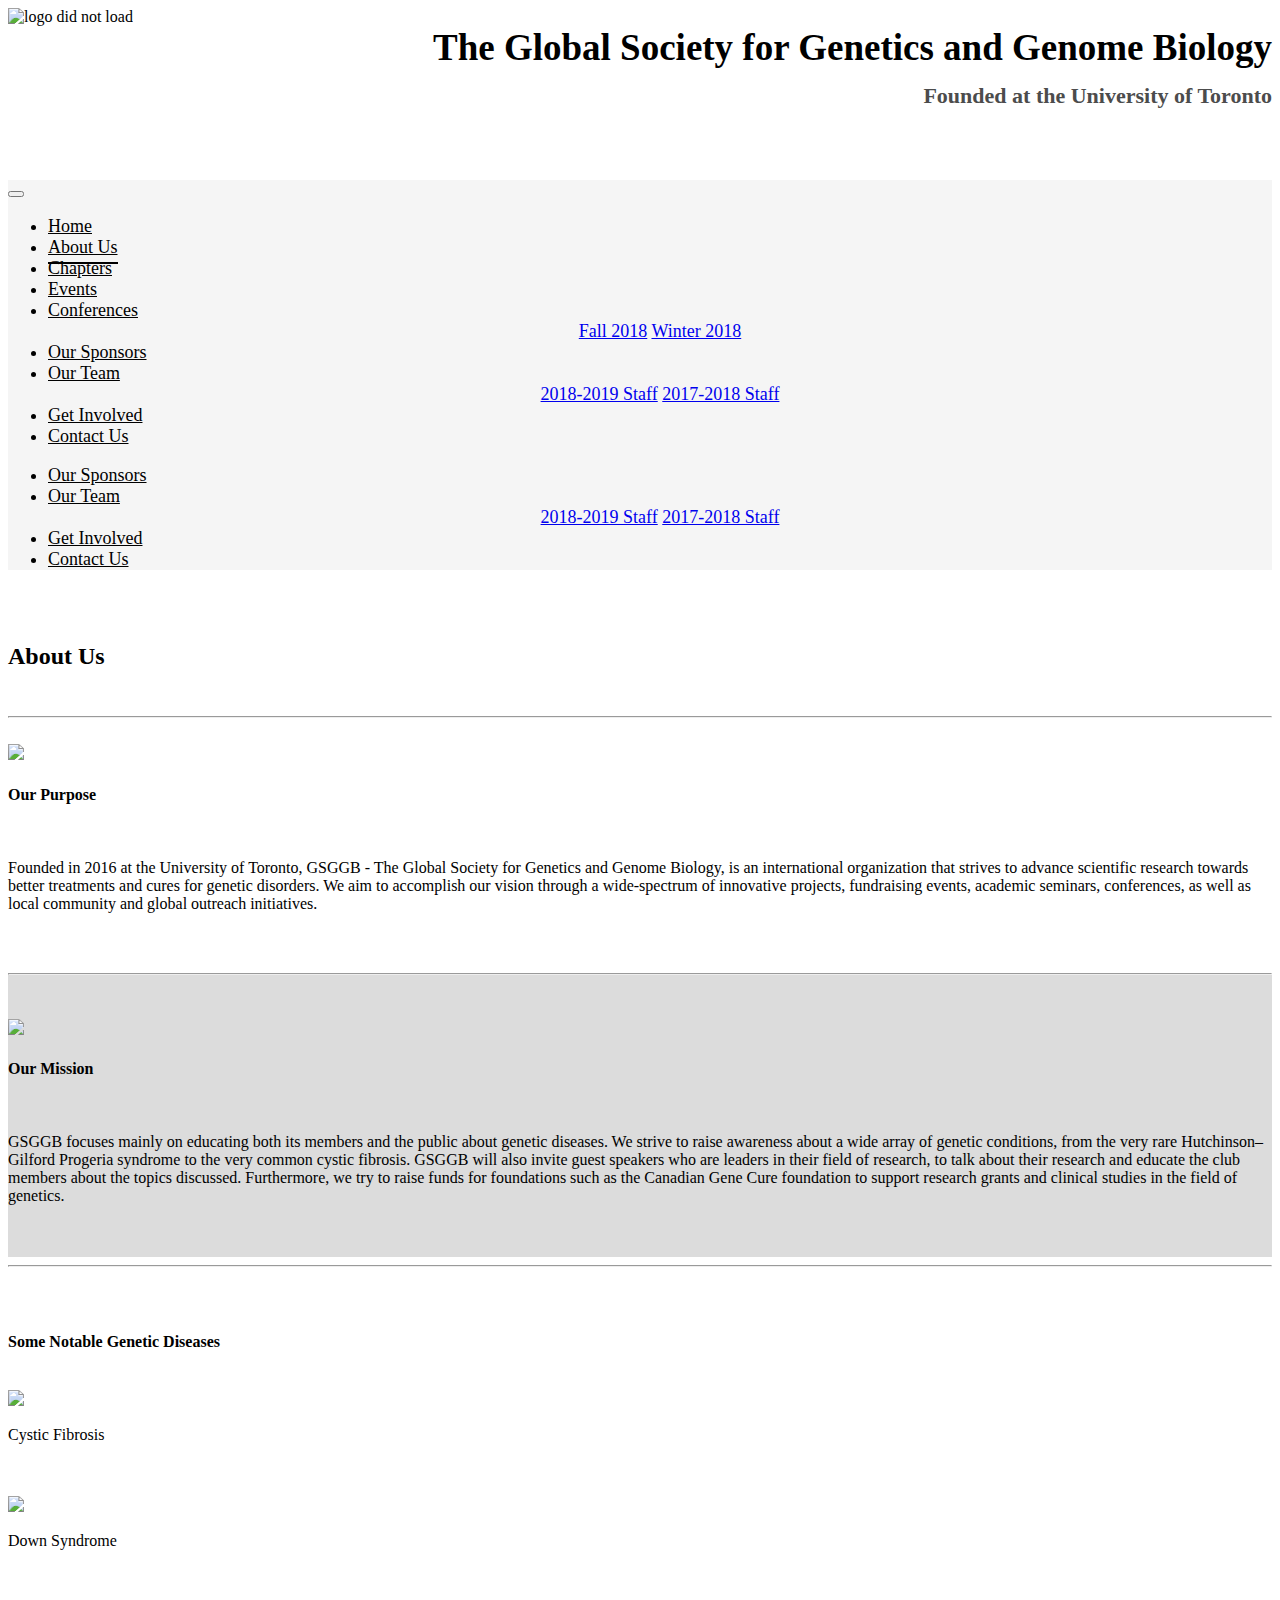
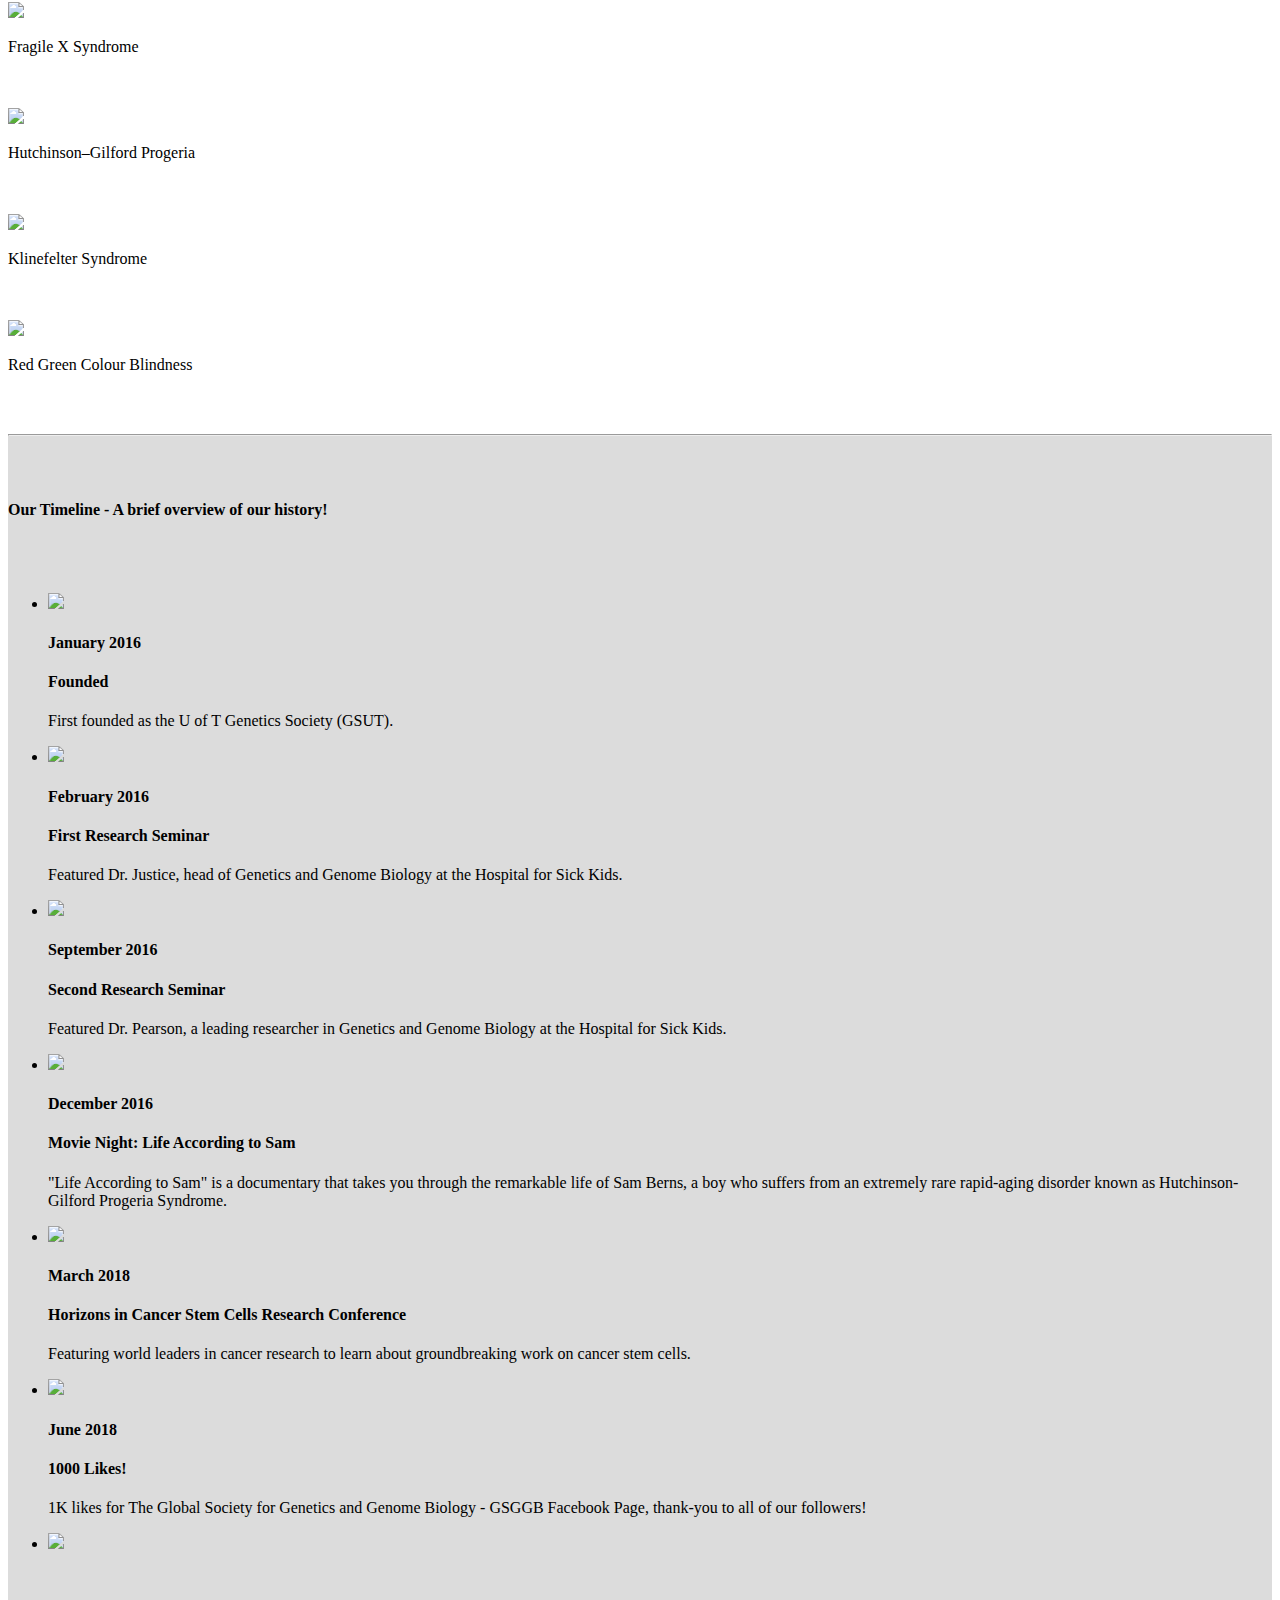
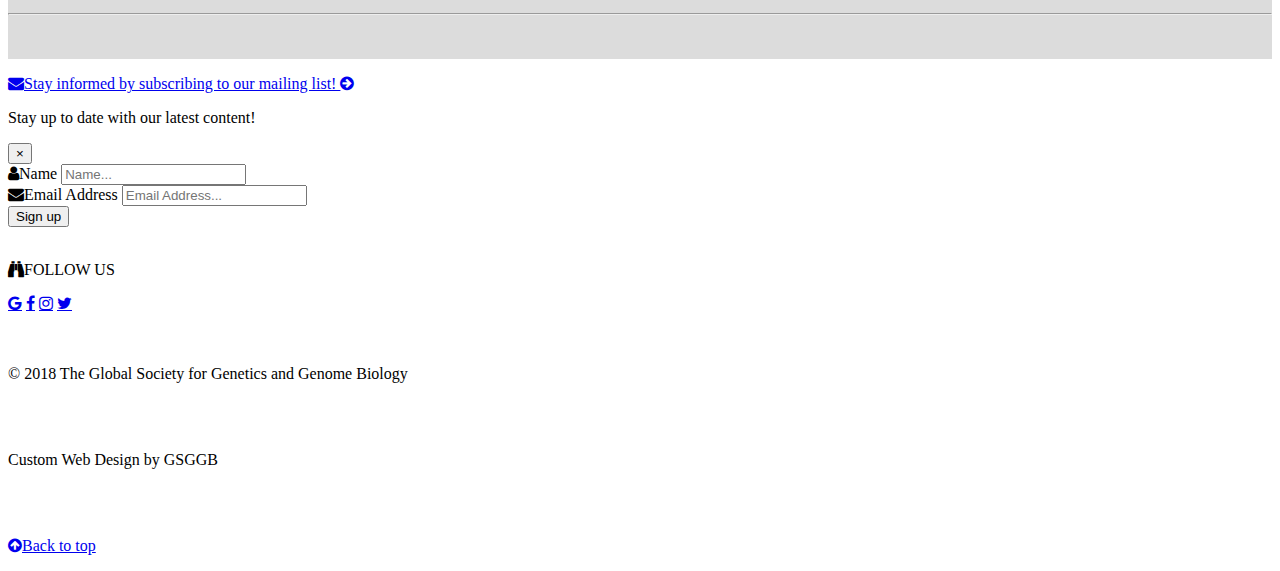
==== aboutus.html @ 0e6413f9 "Included nav.css in the html files" ====
<!doctype html>
<html lang="en">
    <head>
    <!-- Required meta tags -->
    <meta charset="utf-8">
    <meta name="viewport" content="width=device-width, initial-scale=1, shrink-to-fit=no">

    <!-- Bootstrap CSS -->
    <link rel="stylesheet" href="https://stackpath.bootstrapcdn.com/bootstrap/4.1.1/css/bootstrap.min.css" integrity="sha384-WskhaSGFgHYWDcbwN70/dfYBj47jz9qbsMId/iRN3ewGhXQFZCSftd1LZCfmhktB" crossorigin="anonymous">

    <!-- Font Awesome CSS -->
    <link rel="stylesheet" href="https://use.fontawesome.com/releases/v5.0.13/css/all.css" integrity="sha384-DNOHZ68U8hZfKXOrtjWvjxusGo9WQnrNx2sqG0tfsghAvtVlRW3tvkXWZh58N9jp" crossorigin="anonymous">

    <!-- W3Schools CSS -->
    <link rel="stylesheet" href="https://cdnjs.cloudflare.com/ajax/libs/font-awesome/4.7.0/css/font-awesome.min.css">

    <!-- Custom CSS -->
    <link href="css/index.css" rel="stylesheet">
    <link href="css/index-mobile.css" rel="stylesheet">
    <link href="css/footer.css" rel="stylesheet">
    <link href="css/footer-mobile.css" rel="stylesheet">
    <link href="css/aboutus.css" rel="stylesheet">
    <link href="css/aboutus-mobile.css" rel="stylesheet">
    <link href="css/nav.css" rel="stylesheet">  

    <title>About Us - GSGGB</title>
    <link rel="icon" href="logo.png">
    </head>

    <header>
        <a name="top"></a>
        <div class="white-background">
            <div class="container">
                <div class="row">
                    <div class="col-sm-5">
                        <img class="logo" src="logo.png" alt="logo did not load">
                        <br><br>
                    </div>
                    <div class="col-sm-7">
                        <h1 class="title">The Global Society for Genetics and Genome Biology<br>
                            <span class="subtitle">Founded at the University of Toronto</span>
                        </h1>
                    </div>
                </div>
            </div>
        </div>

        <div class="cloud-background">
            <div class="container">
                <nav class="navbar navbar-expand-md navbar-light">
                    <a class="navbar-brand" href="#"></a>
                    <button class="navbar-toggler" type="button" data-toggle="collapse" data-target="#navbarNavDropdown" aria-controls="navbarNavDropdown" aria-expanded="false" aria-label="Toggle navigation">
                        <span class="navbar-toggler-icon"></span>
                    </button>

                    <div class="collapse navbar-collapse" id="navbarNavDropdown">
                        <ul class="navbar-nav nav-fill w-100" id="nav-font-family">
                            <li class="nav-item">
                                <a class="nav-link" id="nav-color" href="index.html">Home</a>
                            </li>
                            <li class="nav-item active">
                                <a class="nav-link" id="nav-color" href="aboutus.html">About Us<span class="sr-only">(current)</span></a>
                            </li>
                            <li class="nav-item">
                                <a class="nav-link" id="nav-color" href="chapters.html">Chapters</a>
                            </li>
                            <li class="nav-item">
                                <a class="nav-link" id="nav-color" href="events.html">Events</a>
                            </li>
                            <li class="nav-item dropdown">
                                <a class="nav-link dropdown-toggle" id="nav-color" href="#" data-toggle="dropdown">
                                     Conferences
                                </a>
                                <div class="dropdown-menu">
                                    <a class="dropdown-item" id="nav-font-family" href="conference-fall2018.html">Fall 2018</a>
                                    <a class="dropdown-item" id="nav-font-family" href="conference-winter2018.html">Winter 2018</a>
                                </div>
                            </li>

                            <div class="mobile-version">
                                <li class="nav-item">
                                <a class="nav-link" id="nav-color" href="sponsors.html">Our Sponsors</a>
                                </li>

                                <li class="nav-item dropdown">
                                    <a class="nav-link dropdown-toggle" id="nav-color" href="#" data-toggle="dropdown">
                                         Our Team
                                    </a>
                                    <div class="dropdown-menu">
                                        <a class="dropdown-item" id="nav-font-family" href="team2018-2019.html">2018-2019 Staff</a>
                                        <a class="dropdown-item" id="nav-font-family" href="team2017-2018.html">2017-2018 Staff</a>
                                    </div>
                                </li>

                                <li class="nav-item">
                                    <a class="nav-link" id="nav-color" href="getinvolved.html">Get Involved</a>
                                </li>
                                <li class="nav-item">
                                    <a class="nav-link" id="nav-color" href="contactus.html">Contact Us</a>
                                </li>
                            </div>

                        </ul>
                    </div>
                </nav>

                <div class="second-row">
                    <nav class="navbar navbar-expand-md navbar-light">
                        <div class="collapse navbar-collapse" id="navbarNavDropdown">
                            <ul class="navbar-nav nav-fill w-100" id="nav-font-family">
                                <li class="nav-item">
                                    <a class="nav-link" id="nav-color" href="sponsors.html">Our Sponsors</a>
                                </li>

                                <li class="nav-item dropdown">
                                    <a class="nav-link dropdown-toggle" id="nav-color" href="#" data-toggle="dropdown">
                                         Our Team
                                    </a>
                                    <div class="dropdown-menu">
                                        <a class="dropdown-item" id="nav-font-family" href="team2018-2019.html">2018-2019 Staff</a>
                                        <a class="dropdown-item" id="nav-font-family" href="team2017-2018.html">2017-2018 Staff</a>
                                    </div>
                                </li>

                                <li class="nav-item">
                                    <a class="nav-link" id="nav-color" href="getinvolved.html">Get Involved</a>
                                </li>
                                <li class="nav-item">
                                    <a class="nav-link" id="nav-color" href="contactus.html">Contact Us</a>
                                </li>
                            </ul>
                        </div>
                    </nav>
                </div>

            </div>
        </div>
    </header>

    <body>
        <div class="white-background">
            <div class="container">
                <br><br>
                <h2 class="page-title">About Us</h2>
                <br>
                <hr class="title-separator">
                <br>
                <div class="row">
                    <div class="col-sm">
                        <img class="team-photo" src="aboutus/team-photo.jpg">
                        <h4 class="page-subtitle">Our Purpose</h4>
                        <br>
                        <p class="paragraph">
                            Founded in 2016 at the University of Toronto, GSGGB - The Global Society for Genetics and Genome Biology, is an international organization that strives to advance scientific research towards better treatments and cures for genetic disorders. We aim to accomplish our vision through a wide-spectrum of innovative projects, fundraising events, academic seminars, conferences, as well as local community and global outreach initiatives.
                        </p>
                    </div>
                </div>

                <br><br>
            </div>
        </div>

        <div class="silver-background">
            <div class="container">
                <hr class="section-separator">
                <br><br>
                <div class="row">
                    <div class="col-sm">
                        <img class="conference-photo" src="aboutus/conference-photo.jpg">
                        <h4 class="page-subtitle">Our Mission</h4>
                        <br>
                        <p class="paragraph">
                            GSGGB focuses mainly on educating both its members and the public about genetic diseases. We strive to raise awareness about a wide array of genetic conditions, from the very rare Hutchinson–Gilford Progeria syndrome to the very common cystic fibrosis. GSGGB will also invite guest speakers who are leaders in their field of research, to talk about their research and educate the club members about the topics discussed. Furthermore, we try to raise funds for foundations such as the Canadian Gene Cure foundation to support research grants and clinical studies in the field of genetics.
                        </p>
                    </div>
                </div>

                <br><br>
            </div>
        </div>

        <div class="white-background">
            <div class="container">
                <hr class="section-separator">
                <br><br>
                <h4 class="page-subtitle">Some Notable Genetic Diseases</h4>
                <br>
                <div class="center-content">
                    <div class="row">
                        <div class="col-sm">
                            <div class="card">
                                <img class="genetics-photo" src="aboutus/cystic-fibrosis.jpg">
                                <div class="card-body">
                                    <p class="card-title">Cystic Fibrosis</p>
                                </div>
                            </div>
                            <br><br>
                        </div>

                        <div class="col-sm">
                            <div class="card">
                                <img class="genetics-photo" src="aboutus/down-syndrome.jpg">
                                <div class="card-body">
                                    <p class="card-title">Down Syndrome</p>
                                </div>
                            </div>
                            <br><br>
                        </div>

                        <div class="col-sm">
                            <div class="card">
                                <img class="genetics-photo" src="aboutus/fragile-x.jpg">
                                <div class="card-body">
                                    <p class="card-title">Fragile X Syndrome</p>
                                </div>
                            </div>
                            <br><br>
                        </div>
                    </div>

                    <div class="row">
                        <div class="col-sm">
                            <div class="card">
                                <img class="genetics-photo" src="aboutus/progeria.jpg">
                                <div class="card-body">
                                    <p class="card-title">Hutchinson–Gilford Progeria</p>
                                </div>
                            </div>
                            <br><br>
                        </div>

                        <div class="col-sm">
                            <div class="card">
                                <img class="genetics-photo" src="aboutus/klinefelter.jpg">
                                <div class="card-body">
                                    <p class="card-title">Klinefelter Syndrome</p>
                                </div>
                            </div>
                            <br><br>
                        </div>

                        <div class="col-sm">
                            <div class="card">
                                <img class="genetics-photo" src="aboutus/colour-blindness.jpg">
                                <div class="card-body">
                                    <p class="card-title">Red Green Colour Blindness</p>
                                </div>
                            </div>
                            <br><br>
                        </div>
                    </div>
                </div>
            </div>
        </div>

        <div class="silver-background">
            <div class="container">
                <hr class="section-separator">
                <br><br>
                <div class="row">
                    <div class="col-sm">
                        <h4 class="page-subtitle">Our Timeline - A brief overview of our history!</h4>
                        <br><br>
                        <div>
                            <ul class="timeline">
                                <li>
                                    <img class="timeline-image" src="aboutus/old-logo.jpg">
                                    <div class="timeline-panel">
                                        <div class="timeline-heading">
                                            <h4>January 2016</h4>
                                            <h4 class="timeline-subheading">Founded</h4>
                                        </div>
                                        <div class="timeline-body">
                                            <p class="paragraph">
                                                First founded as the U of T Genetics Society (GSUT).
                                            </p>
                                        </div>
                                    </div>
                                </li>
                                <li class="timeline-inverted">
                                    <img class="timeline-image" src="aboutus/monica.jpg">
                                    <div class="timeline-panel">
                                        <div class="timeline-heading">
                                            <h4>February 2016</h4>
                                            <h4 class="timeline-subheading">First Research Seminar</h4>
                                        </div>
                                        <div class="timeline-body">
                                            <p class="paragraph">
                                                Featured Dr. Justice, head of Genetics and Genome Biology at the Hospital for Sick Kids.
                                            </p>
                                        </div>
                                    </div>
                                </li>
                                <li>
                                    <img class="timeline-image" src="aboutus/pearson.jpg">
                                    <div class="timeline-panel">
                                        <div class="timeline-heading">
                                            <h4>September 2016</h4>
                                            <h4 class="timeline-subheading">Second Research Seminar</h4>
                                        </div>
                                        <div class="timeline-body">
                                            <p class="paragraph">
                                                Featured Dr. Pearson, a leading researcher in Genetics and Genome Biology at the Hospital for Sick Kids.
                                            </p>
                                        </div>
                                    </div>
                                </li>
                                <li class="timeline-inverted">
                                    <img class="timeline-image" src="aboutus/progeria.jpg">
                                    <div class="timeline-panel">
                                        <div class="timeline-heading">
                                            <h4>December 2016</h4>
                                            <h4 class="timeline-subheading">Movie Night: Life According to Sam</h4>
                                        </div>
                                        <div class="timeline-body">
                                            <p class="paragraph">
                                                "Life According to Sam" is a documentary that takes you through the remarkable life of Sam Berns, a boy who suffers from an extremely rare rapid-aging disorder known as Hutchinson-Gilford Progeria Syndrome.
                                            </p>
                                        </div>
                                    </div>
                                </li>
                                <li>
                                    <img class="timeline-image" src="aboutus/conference-banner.jpg">
                                    <div class="timeline-panel">
                                        <div class="timeline-heading">
                                            <h4>March 2018</h4>
                                            <h4 class="timeline-subheading">Horizons in Cancer Stem Cells Research Conference</h4>
                                        </div>
                                        <div class="timeline-body">
                                            <p class="paragraph">
                                                Featuring world leaders in cancer research to learn about groundbreaking work on cancer stem cells.
                                            </p>
                                        </div>
                                    </div>
                                </li>
                                <li class ="timeline-inverted">
                                    <img class="timeline-image" src="aboutus/fb-likes.jpg">
                                    <div class="timeline-panel">
                                        <div class="timeline-heading">
                                            <h4>June 2018</h4>
                                            <h4 class="timeline-subheading">1000 Likes!</h4>
                                        </div>
                                        <div class="timeline-body">
                                            <p class="paragraph">
                                                1K likes for The Global Society for Genetics and Genome Biology - GSGGB Facebook Page, thank-you to all of our followers!
                                            </p>
                                        </div>
                                    </div>
                                </li>
                                <li>
                                    <img class="timeline-image" src="aboutus/more-to-come.png">
                                </li>
                            </ul>
                        </div>
                    </div>
                </div>

                <br><br>
                <hr class="section-separator">
                <br><br>
            </div>
        </div>

        <div class="subscribe-background">
            <p class="subscribe-title">
                <a id="subscribe-title" href="#" data-toggle="modal" data-target="#modal">
                    <i class="fa fa-envelope"></i>Stay informed by subscribing to our mailing list!
                    <i class="fa fa-arrow-circle-right"></i>
                </a>
            </p>
            <!-- Modal -->
            <div class="modal fade" id="modal" tabindex="-1" role="dialog" aria-labelledby="modalLabel" aria-hidden="true">
                <div class="modal-dialog modal-sm" role="document">
                    <div class="modal-content" id="subscribe-modal-content">
                        <div class="modal-header" id="subscribe-modal-header">
                            <p class="modal-title" id="subscribe-modal-label">Stay up to date with our latest content!</p>
                            <button type="button" class="close" data-dismiss="modal" aria-label="Close">
                                <span aria-hidden="true">&times;</span>
                            </button>
                        </div>
                        <form class="form" method="POST" action="https://formspree.io/info@gsggb.org">
                            <div class="modal-body">
                                <div class="container">
                                    <div class="form-group">
                                        <i class="fa fa-user"></i>Name
                                        <input type="text" id="subscribe-modal-input" class="form-control" name="Name" placeholder="Name..." required>
                                    </div>
                                    <div class="form-group">
                                        <i class="fa fa-envelope"></i>Email Address
                                        <input type="email" id="subscribe-modal-input" class="form-control" name="Email" placeholder="Email Address..." required>
                                    </div>
                                </div>
                            </div>
                            <div class="modal-footer">
                                <button type="submit" class="btn" id="subscribe-button">Sign up</button>
                            </div>
                        </form>
                    </div>
                </div>
            </div>
        </div>
        <div class="footer">
            <div class="container">
                <div class="row">
                    <div class="col-md-5">
                        <br>
                        <p class="socialmedia-title"><i class="fa fa-binoculars"></i>FOLLOW US</p>
                        <a href="mailto:info@gsggb.org" class="fa fa-google"></a>
                        <a href="https://www.facebook.com/GSGGB/" class="fa fa-facebook" target="_blank"></a>
                        <a href="https://www.instagram.com/uoftgenetics/" class="fa fa-instagram" target="_blank"></a>
                        <a href="https://twitter.com/uoftgenetics" class="fa fa-twitter" target="_blank"></a>
                        <br>
                    </div>
                    <div class="col-md-7">
                        <br><br>
                        <p class="copyright-title">© 2018 The Global Society for Genetics and Genome Biology</p>
                        <br><br>
                        <p class="copyright-title">Custom Web Design by GSGGB</p>
                        <br><br>
                        <a href="#top">
                            <p class="back-to-top"><i class="fa fa-arrow-circle-up"></i>Back to top</p>
                        </a>
                    </div>
                </div>
            </div>
        </div>

        <!-- Optional JavaScript -->
        <!-- jQuery first, then Popper.js, then Bootstrap JS -->
        <script src="https://code.jquery.com/jquery-3.3.1.slim.min.js" integrity="sha384-q8i/X+965DzO0rT7abK41JStQIAqVgRVzpbzo5smXKp4YfRvH+8abtTE1Pi6jizo" crossorigin="anonymous"></script>
        <script src="https://cdnjs.cloudflare.com/ajax/libs/popper.js/1.14.3/umd/popper.min.js" integrity="sha384-ZMP7rVo3mIykV+2+9J3UJ46jBk0WLaUAdn689aCwoqbBJiSnjAK/l8WvCWPIPm49" crossorigin="anonymous"></script>
        <script src="https://stackpath.bootstrapcdn.com/bootstrap/4.1.1/js/bootstrap.min.js" integrity="sha384-smHYKdLADwkXOn1EmN1qk/HfnUcbVRZyYmZ4qpPea6sjB/pTJ0euyQp0Mk8ck+5T" crossorigin="anonymous"></script>

    </body>

</html>
---- css/index.css ----
/* Top */
.logo{
    width: 250px;
    height: 200px;
}

.title{
    font-family: Georgia, serif;
    font-weight: bold;
    text-align: right;
    color: black;
    position: relative;
    top: 50%;
    transform: translateY(-50%);
    font-size: 37px;
}

.subtitle{
    color: #4c4c4c;
    font-size: 22px;
}
/* End of Top */

/* Background colors */
.white-background{
    background-color: white;
}

.cloud-background{
    background-color: whitesmoke;
}

.silver-background{
    background-color: #dcdcdc;
}
/* End of background colors */


/* Slideshow */
.carousel-slideshow{
    height: 475px;
}

#slideshow-photo{
    height: 475px;
}

.carousel-control-prev-icon,
.carousel-control-next-icon {
    height: 75px;
    width: 75px;
    background-size: 100%, 100%;
    border-radius: 50%;
    border: 2px solid white;
    background-color: black;
    opacity: 0.7;
    background-image: none;
}

.carousel-control-next-icon:after
{
    content: '>';
    font-size: 40px;
    color: white;
}

.carousel-control-prev-icon:after {
    content: '<';
    font-size: 40px;
    color: white;
}

.carousel-indicators li {
    border-radius: 15px;
    width: 20px;
    height: 20px;
    border: 2px solid black;
    background-color: #dcdcdc;
}

.carousel-indicators .active{
    border: 2px solid black;
    background-color: #67C8FF;
}
/* End of slideshow */


/* Content */
.header{
    color: black;
    font-family: Georgia, serif;
}

#card-header-background{
    background-color: #67C8FF;
    border-color: black;
    border-width: 2px;
}

/* FB Widget */
#fb-page{
    width: 100%;
}

/* JIGG website photo preview */
.jigg-preview{
    width: 100%;
}

/* Control height of cards */
#fb-post-col-height{
    height: 600px;
    overflow-y: scroll;
}
/* End of Control */

.paragraph{
    font-family: Georgia, serif;
    font-size: 16px;
    color: black;
}

.month{
    color: #D4AF37;
    text-shadow: 1px 1px 2px black, 0 0 25px black, 0 0 5px black;
    font-family: Georgia, serif;
    font-size: 20px;
    margin: 0px;
}

.date{
    color: #D4AF37;
    text-shadow: 1px 1px 2px black, 0 0 25px black, 0 0 5px black;
    font-family: Georgia, serif;
    font-size: 28px;
    margin: 0px;
}

.content-divider{
    margin-bottom: 20px;
}
/* End of content */
---- css/nav.css ----
/* Navigation Bar */
.navbar-nav > li > a {
    padding-top: 5px !important;
    padding-bottom: 5px !important;
}

nav a:hover{
	transition: font-size 1s;
	font-size: 1.1em;
}

#nav-font-family{
    font-family: Georgia, serif;
    font-size: 18px;
}

#nav-color{
    color: black;
}

.active a {
	border-bottom: solid;
    border-width: 2px;
}

.dropdown-menu{
    width: 100%;
    text-align: center;
    background-color: whitesmoke;
}
/* End of Navigation Bar */
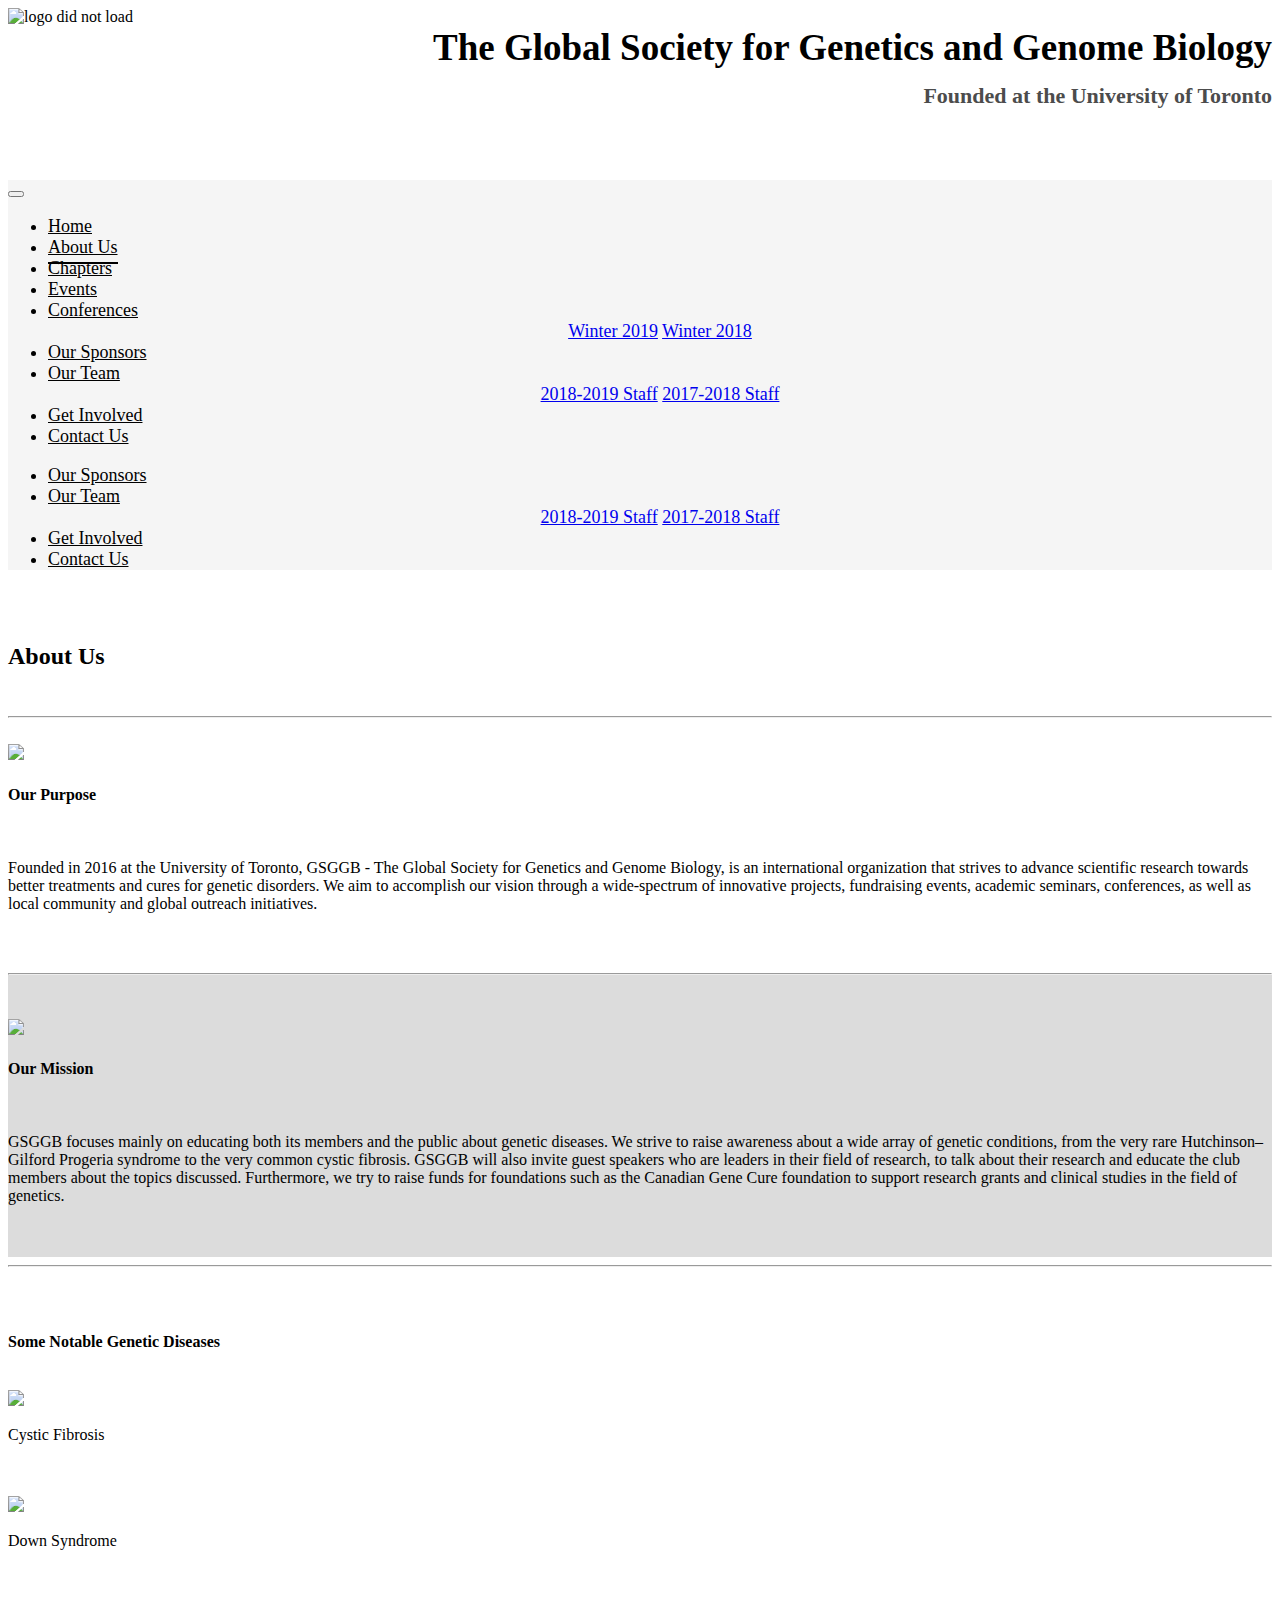
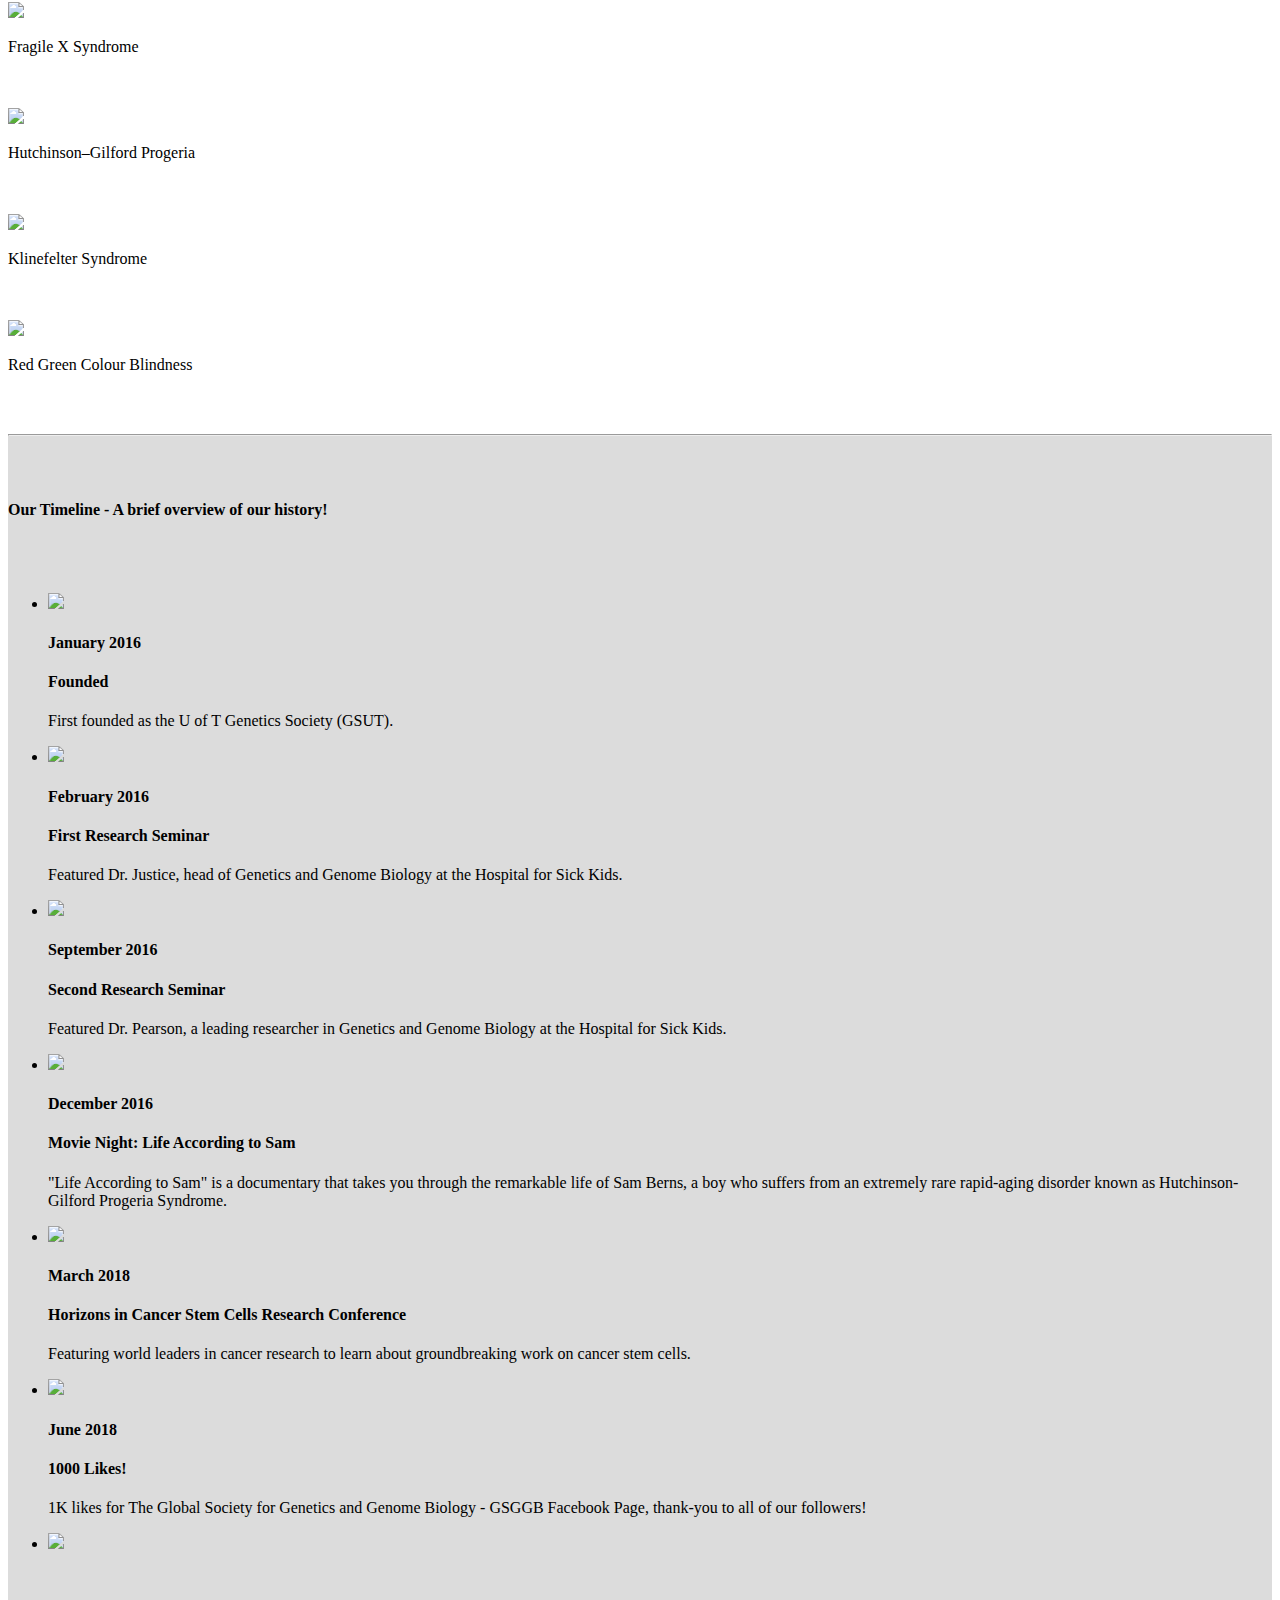
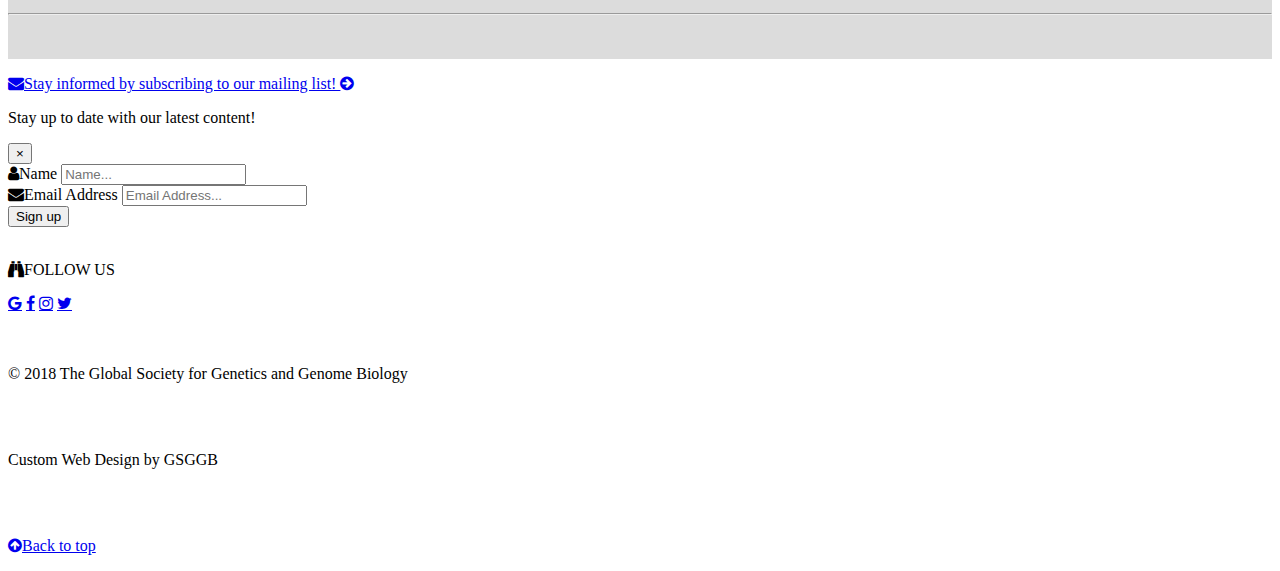
==== commit 50ef9a8d: "Included nav.css in the html files" ====
--- a/aboutus.html
+++ b/aboutus.html
@@ -72,7 +72,7 @@
                                      Conferences
                                 </a>
                                 <div class="dropdown-menu">
-                                    <a class="dropdown-item" id="nav-font-family" href="conference-fall2018.html">Fall 2018</a>
+                                    <a class="dropdown-item" id="nav-font-family" href="conference-winter2019.html">Winter 2019</a>
                                     <a class="dropdown-item" id="nav-font-family" href="conference-winter2018.html">Winter 2018</a>
                                 </div>
                             </li>
